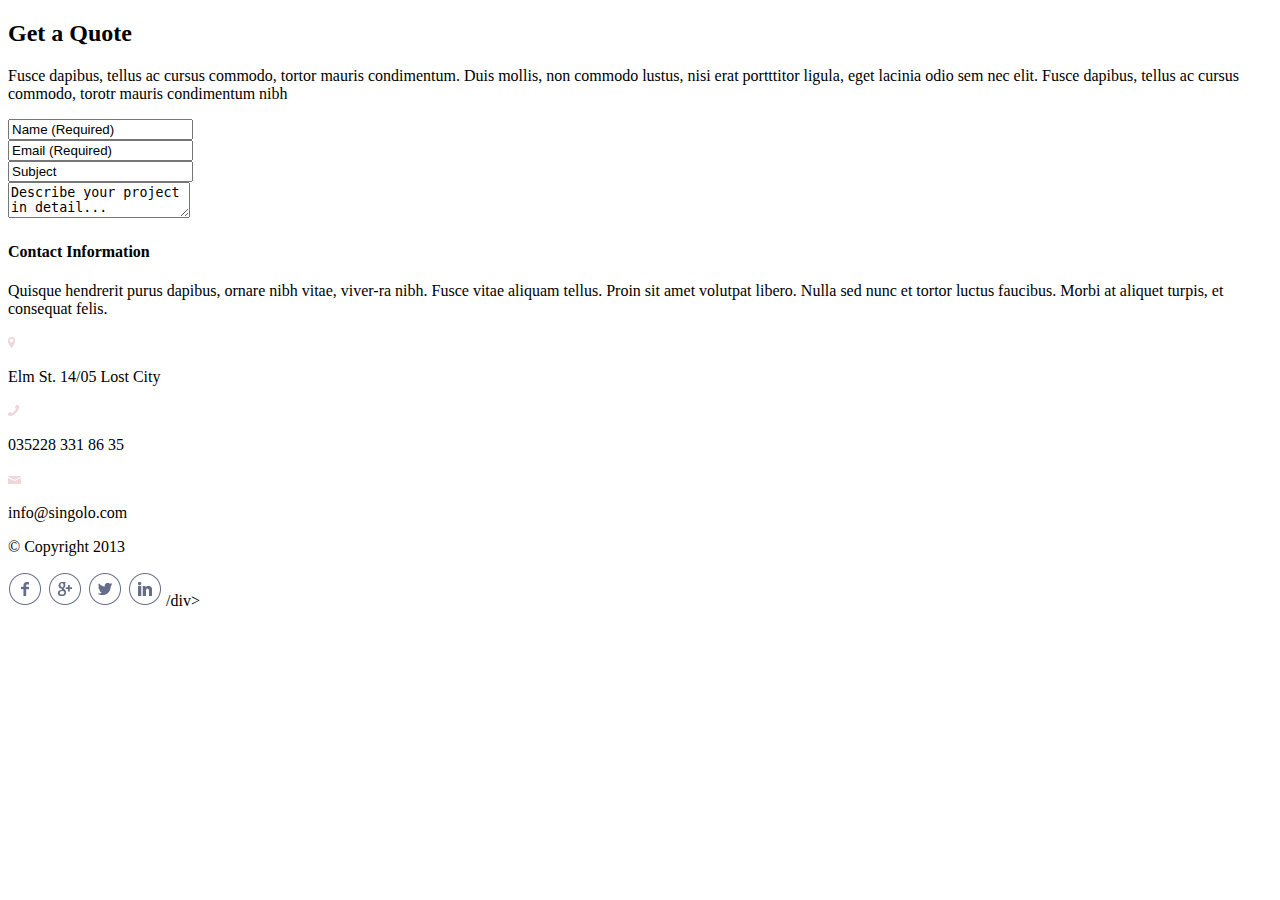
==== singolo3.html @ 7ff27ae4 "docs: create singolo3.html" ====
<!DOCTYPE html>
<html lang="en">

<head>
    <meta charset="UTF-8">
    <meta name="viewport" content="width=device-width, initial-scale=1.0">
    <meta http-equiv="X-UA-Compatible" content="ie=edge">
    <title>Singolo 3</title>
    <link rel="stylesheet" href="singolo3.css">
</head>

<body>
    <div class="Get_Quote">

       
            <h2 class="Title_Quote">Get a Quote</h2>
        
        <div class="Desc_Quote">
            <p>Fusce dapibus, tellus ac cursus commodo, tortor mauris condimentum. Duis mollis, non commodo lustus, nisi
                erat portttitor ligula, eget lacinia odio sem nec elit. Fusce dapibus, tellus ac cursus commodo, torotr
                mauris condimentum nibh</p>
        </div>
        <div class="Quote">
            <form class="quote_form" action="#" method="POST">
                <input class="quote_form_class" type="text" id="fname" value="Name (Required)">
                <br>
                <input class="quote_form_class" type="email" id="femail" value="Email (Required)">
                <br>
                <input class="quote_form_class" type="text" id="fsubject" value="Subject">
                <br>
                <textarea class="quote_form_textarea"   id="fdetail">Describe your project in detail...</textarea>
            </form>

        </div>
        <div class="contact">
            <div class="contact_title">
                <h4> Contact Information</h4>
            </div>
            <div class="contact_desc">
                <p> Quisque hendrerit purus dapibus, ornare nibh vitae, viver-ra nibh. Fusce vitae aliquam tellus. Proin
                    sit amet volutpat libero. Nulla sed nunc et tortor luctus faucibus. Morbi at aliquet turpis, et
                    consequat felis. </p>
            </div>
            <div class="contact">
                <img class="location_img" alt="location icon" src="/assets/location.png" />
                <p class="contact__link">Elm St. 14/05 Lost City </p>
            </div>
            <div class="contact">
                <img class="contact_phone" alt="phone icon" src="/assets/phone3.png" />
                <p class="contact__link">035228 331 86 35</p>
            </div>
            <div class="contact">
                <img class="email_info" alt="email icon" src="/assets/mail.png" />
                <p class="contact__link">info@singolo.com</p>
            </div>
        </div>
      </div>
       </div>
      <div class="footer">
        <p> © Copyright 2013</p>
        <img class="social_media" src="/assets/Social_.png" alt="social media icon" />

       /div>
</body>

</html>
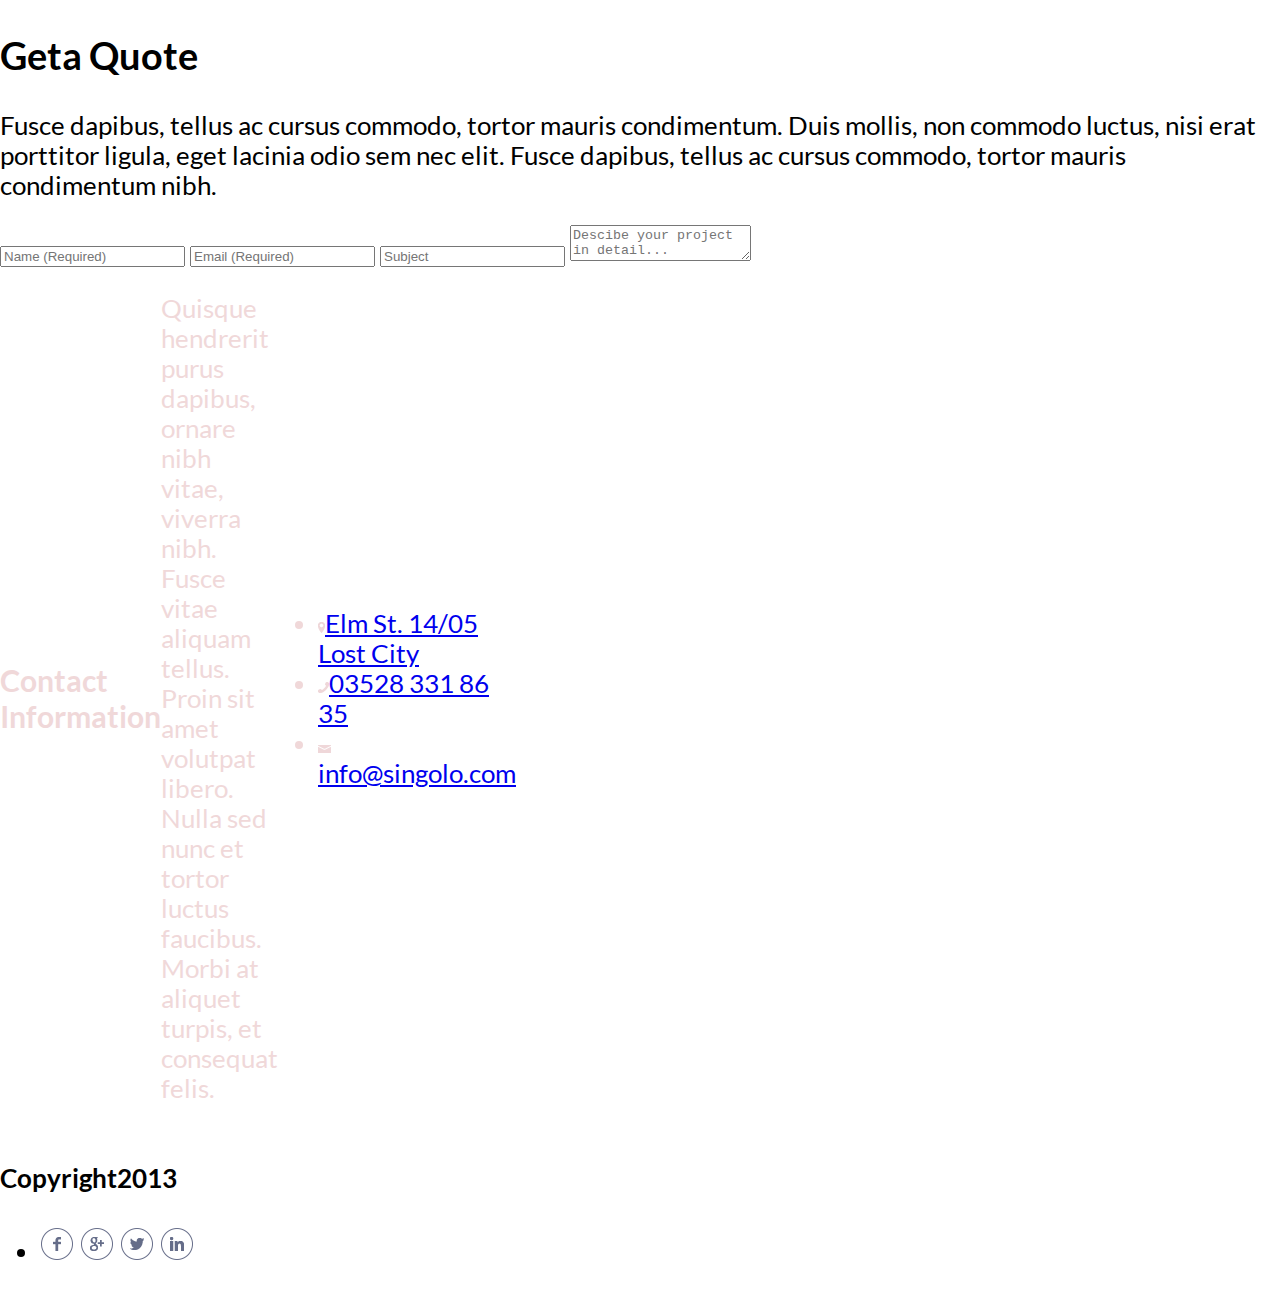
==== commit 66154ddb: "feat: fixed text location" ====
--- a/singolo3.html
+++ b/singolo3.html
@@ -10,57 +10,55 @@
 </head>
 
 <body>
-    <div class="Get_Quote">
-
-       
-            <h2 class="Title_Quote">Get a Quote</h2>
-        
-        <div class="Desc_Quote">
-            <p>Fusce dapibus, tellus ac cursus commodo, tortor mauris condimentum. Duis mollis, non commodo lustus, nisi
-                erat portttitor ligula, eget lacinia odio sem nec elit. Fusce dapibus, tellus ac cursus commodo, torotr
-                mauris condimentum nibh</p>
-        </div>
-        <div class="Quote">
-            <form class="quote_form" action="#" method="POST">
-                <input class="quote_form_class" type="text" id="fname" value="Name (Required)">
-                <br>
-                <input class="quote_form_class" type="email" id="femail" value="Email (Required)">
-                <br>
-                <input class="quote_form_class" type="text" id="fsubject" value="Subject">
-                <br>
-                <textarea class="quote_form_textarea"   id="fdetail">Describe your project in detail...</textarea>
-            </form>
-
-        </div>
-        <div class="contact">
-            <div class="contact_title">
-                <h4> Contact Information</h4>
+    <div class="contactQuote" >
+        <div class="futerbox">
+            <div class="top">
+                <h2>Geta Quote</h2>
+                <p>Fusce dapibus, tellus ac cursus commodo, tortor mauris condimentum. Duis mollis, non commodo luctus, nisi erat porttitor ligula, eget lacinia odio sem nec elit. Fusce dapibus, tellus ac cursus commodo, tortor mauris condimentum nibh.</p>
             </div>
-            <div class="contact_desc">
-                <p> Quisque hendrerit purus dapibus, ornare nibh vitae, viver-ra nibh. Fusce vitae aliquam tellus. Proin
-                    sit amet volutpat libero. Nulla sed nunc et tortor luctus faucibus. Morbi at aliquet turpis, et
-                    consequat felis. </p>
+            <div class="form">
+                <div class="formobj">
+                    <form>
+                        <input type="text" name="name" placeholder="Name (Required)">
+                        <input type="email" name="email" placeholder="Email (Required)">
+                        <input type="text" name="subject" placeholder="Subject">
+                        <textarea name="description" placeholder="Descibe your project in detail..."></textarea>
+                    </form>
+                </div>
+                <div class="contact">
+                    <h3>Contact Information</h3>
+                    <p>Quisque hendrerit purus dapibus, ornare nibh vitae, viverra nibh. Fusce vitae aliquam tellus. Proin sit amet volutpat libero. Nulla sed nunc et tortor luctus faucibus. Morbi at aliquet turpis, et consequat felis.</p>
+                    <div class="contactlist">
+                        <ul>
+                            <li>
+                                <img src="./assets/location.png" alt='address'><a href="#">Elm St. 14/05 Lost City</a>
+                            </li>
+                            <li>
+                                <img src="./assets/phone3.png" alt="phone number"><a href="#">03528 331 86 35 </a>
+                            </li>
+                            <li>
+                                <img src="./assets/mail.png" alt="email"><a href="#">info@singolo.com</a>
+                            </li>
+                        </ul>
+                    </div>
+                </div>
             </div>
-            <div class="contact">
-                <img class="location_img" alt="location icon" src="/assets/location.png" />
-                <p class="contact__link">Elm St. 14/05 Lost City </p>
-            </div>
-            <div class="contact">
-                <img class="contact_phone" alt="phone icon" src="/assets/phone3.png" />
-                <p class="contact__link">035228 331 86 35</p>
-            </div>
-            <div class="contact">
-                <img class="email_info" alt="email icon" src="/assets/mail.png" />
-                <p class="contact__link">info@singolo.com</p>
+            <div class="bottom">
+                <h4>Copyright2013</h4>
+                <div class="social">
+                    <ul class="socialbtn">
+                        <li class="facebook">
+                            <a href="#"><img src="assets/Social_.png"></a>
+                        </li>
+                        
+                    </ul>
+                </div>
             </div>
         </div>
-      </div>
-       </div>
-      <div class="footer">
-        <p> © Copyright 2013</p>
-        <img class="social_media" src="/assets/Social_.png" alt="social media icon" />
+    </div>
 
-       /div>
 </body>
 
-</html>+</html>
+
+</html>
--- a/singolo3.css
+++ b/singolo3.css
@@ -0,0 +1,133 @@
+@font-face {
+    font-family: "Lato";
+    src: url("./assets/fonts/Lato-Regular.ttf") format("truetype");
+    font-weight: 400;
+  }
+  
+  @font-face {
+    font-family: "Lato";
+    src: url("./assets/fonts/Lato-Bold.ttf") format("truetype");
+    font-weight: 700;
+  }
+  
+  @font-face {
+    font-family: "Lato";
+    src: url("./assets/fonts/Lato-Light.ttf") format("truetype");
+    font-weight: 300;
+  }
+  
+  @font-face {
+    font-family: "Lato";
+    src: url("./assets/fonts/Lato-Black.ttf") format("truetype");
+    font-weight: 900;
+  }
+  /*
+ html {
+    font-size: 16px;
+    font-family: "Lato";
+    font-weight: 400;
+  }
+  */
+  body {
+   margin: 0;
+   padding: 0;
+   font-size: 1.6rem;
+   font-family: 'Lato', Verdana, sans-serif;
+  }
+
+  .Get_Quote {
+    background-color: #f06c64;
+   
+  }
+  
+  .Quote {
+    display: flex;
+    justify-content: space-between;
+        
+    }
+    .quote_form {
+        max-width: 591px;
+        padding-top: 44px;
+        padding-bottom: 48px;
+        border-bottom: 6px solid #ea676b;
+      }
+      .quote_form_class {
+        width: 100%;
+        border: none;
+        padding: 10px 14px 13px;
+        border-radius: 5px;
+        background-color: #d6564f;
+        margin-bottom: 16px;
+      }
+
+      .quote_form_textarea {
+        font-family: 'Lato';
+        font-size: 1.2rem;
+        line-height: 2.2rem;
+        font-weight: 400;
+        color: #f48c8f;
+        height: 182px;
+        letter-spacing: 0.019em;
+        padding: 7px 14px 13px;
+      }
+      .contact {
+        max-width: 301px;
+        color: #f0d8d9;
+      }
+      .contact_title {
+        font-size: 1.8rem;
+        line-height: 1.8rem;
+        font-weight: 900;
+        margin: 0;
+        padding-top: 44px;
+      }
+
+      .contact_desc {
+        font-size: 1.2rem;
+        line-height: 2.2rem;
+        font-weight: 400;
+        margin: 0;
+        padding-top: 11px;
+      }
+
+
+      .contact {
+        display: inline-flex;
+        align-items: center;
+        margin: 0;
+      }
+
+      .contact__link {
+        font-size: 1.2rem;
+        line-height: 2.2rem;
+        font-weight: 400;
+        width: 300px;
+        margin-left: 9px;
+        text-decoration: none;
+        color: #f0d8d9;
+      }
+
+
+      
+.Title_Quote {
+  color: #f0d8d9;
+ line-height: 18px;
+font-family: "Lato";
+font-weight: 900;
+text-align: left;
+margin: 0;
+letter-spacing: -0.02rem;
+font-size: 3rem;
+}
+  .Desc_Quote {
+    width: 940px;
+    height: 57px;
+    font-size: 18px;
+    line-height: 30px;
+    color: #f0d8d9;
+    font-family: "Lato";
+    font-weight: 300;
+    text-align: left;
+    padding-top: 27px;
+    margin: 0;
+  }